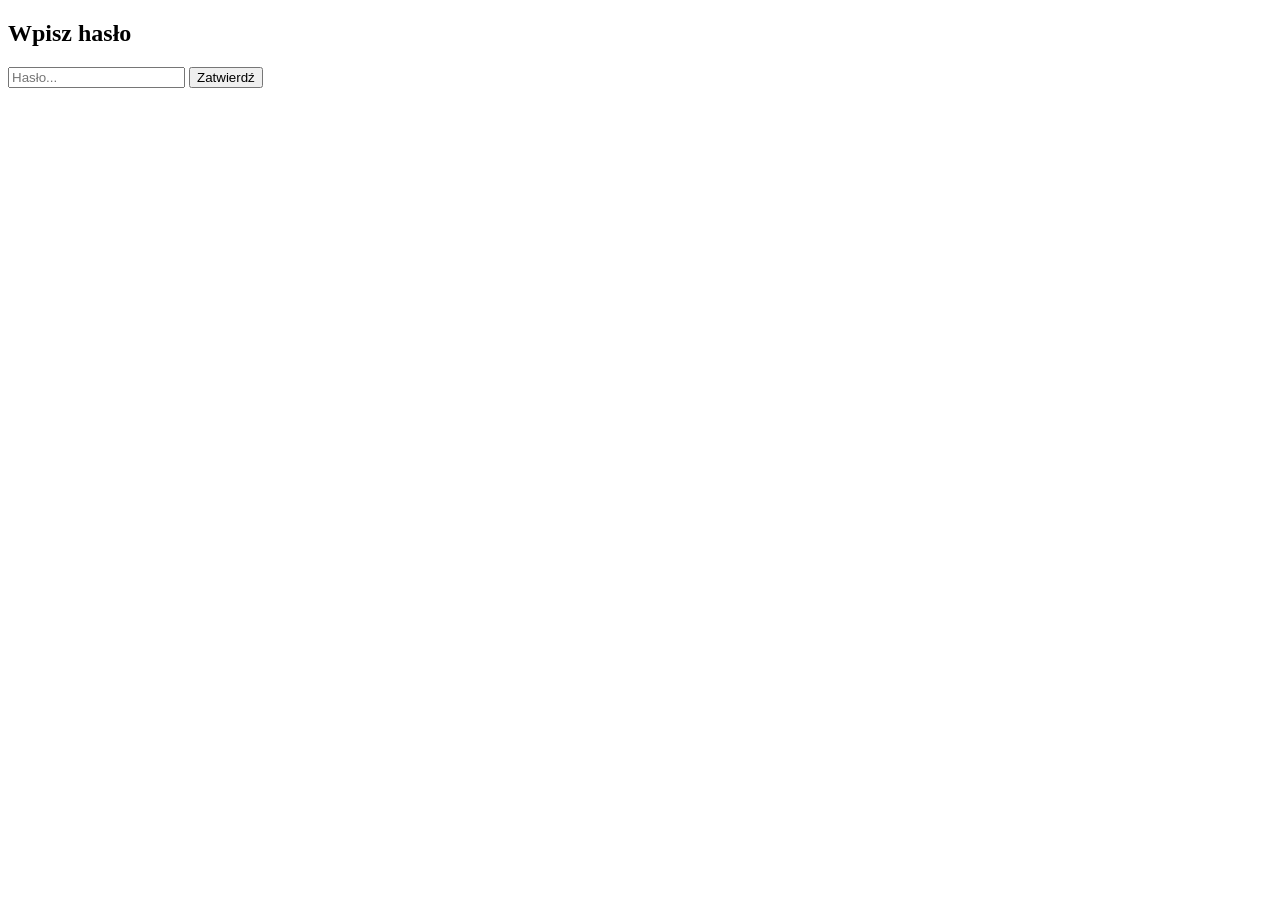
==== index.html @ a3b77734 "Add files via upload" ====
<!DOCTYPE html>
<html lang="pl">
<head>
    <meta charset="UTF-8">
    <title>Arkusze</title>
</head>
<body>

    <h2>Wpisz hasło</h2>

    <input type="password" id="haslo" placeholder="Hasło...">
    <button onclick="sprawdzHaslo()">Zatwierdź</button>

    <p id="komunikat"></p>

    <script>
        function sprawdzHaslo() {
            const haslo = document.getElementById("haslo").value;

            const strony = {
                "drg9Oe*J9NXR3T@T": "wybor_arkuszy.html"
            };

            if (strony[haslo]) {
                window.location.href = strony[haslo];
            } else {
                document.getElementById("komunikat").textContent =
                    "Nieprawidłowe hasło!";
            }
        }
    </script>

</body>
</html>
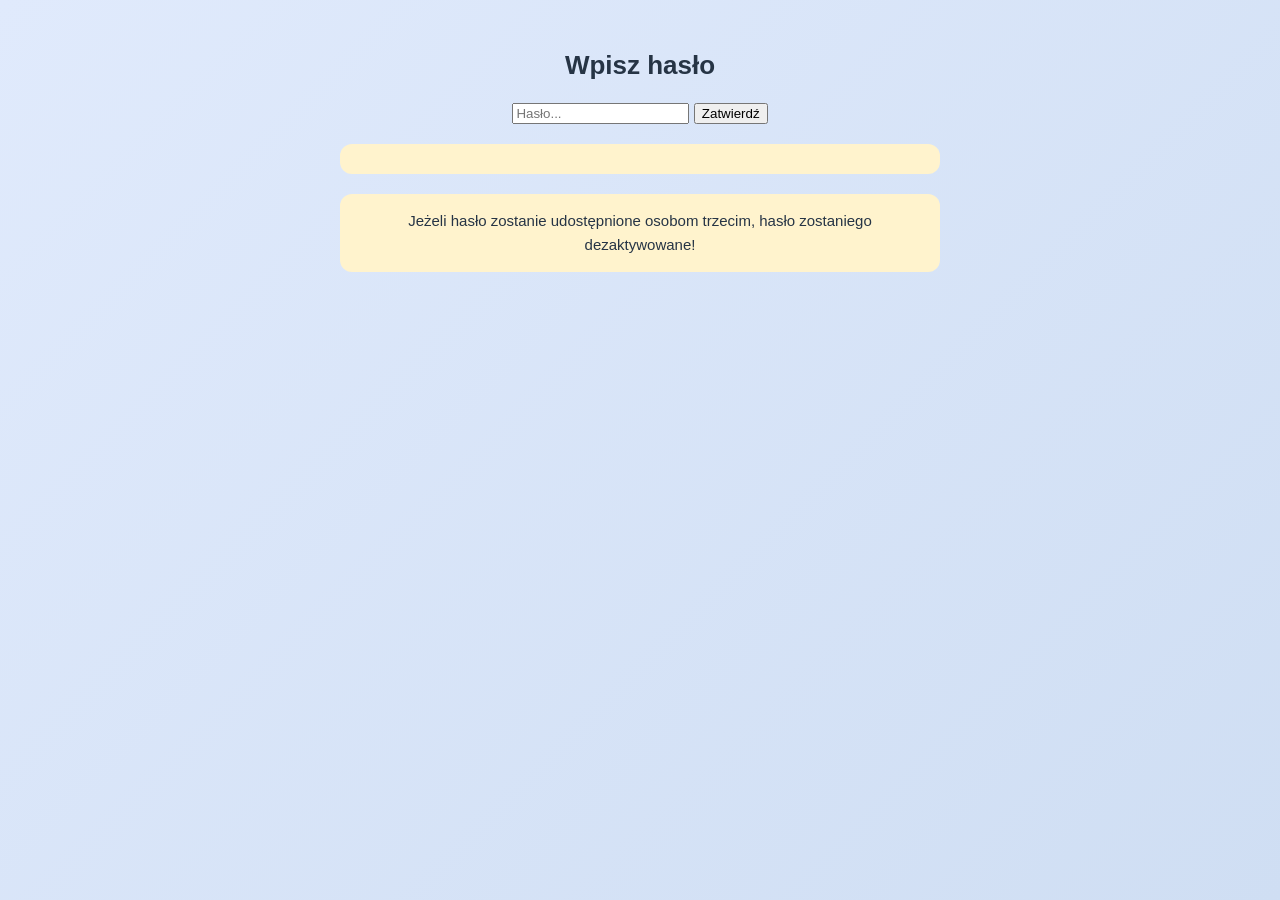
==== commit ec8ff183: "Add files via upload" ====
--- a/index.html
+++ b/index.html
@@ -3,6 +3,7 @@
 <html lang="pl">
 <head>
     <meta charset="UTF-8">
+    <link rel="stylesheet" href="style.css">
     <title>Arkusze</title>
 </head>
 <body>
@@ -13,13 +14,16 @@
     <button onclick="sprawdzHaslo()">Zatwierdź</button>
 
     <p id="komunikat"></p>
+    <p>Jeżeli hasło zostanie udostępnione osobom trzecim, hasło zostaniego dezaktywowane!</p>
 
     <script>
         function sprawdzHaslo() {
             const haslo = document.getElementById("haslo").value;
 
             const strony = {
-                "drg9Oe*J9NXR3T@T": "wybor_arkuszy.html"
+                "drg9Oe*J9NXR3T@T": "wybor_arkuszy.html",
+                "jH!15hAVlZ_,]T4-_(N_S)": "wybor_arkuszy.html",
+                "admin": "notfound.html"
             };
 
             if (strony[haslo]) {
--- a/style.css
+++ b/style.css
@@ -0,0 +1,138 @@
+/* USTAWIENIA OGÓLNE */
+* {
+    box-sizing: border-box;
+}
+
+body {
+    margin: 0;
+    padding: 20px;
+    min-height: 100vh;
+    font-family: Arial, sans-serif;
+    background: linear-gradient(135deg, #e0eafc, #cfdef3);
+    color: #263445;
+    text-align: center;
+}
+
+/* NAGŁÓWKI */
+h1 {
+    font-size: 36px;
+    margin: 40px 0 30px;
+    color: #243b55;
+}
+
+h2 {
+    font-size: 26px;
+    margin-top: 30px;
+}
+
+/* NAWIGACJA */
+.navigation {
+    display: flex;
+    flex-direction: row;
+    justify-content: center;
+    align-items: center;
+    flex-wrap: wrap;
+    gap: 15px;
+    width: 100%;
+    margin: 20px auto 30px;
+}
+
+.nav-button {
+    display: inline-block;
+    width: auto;
+    min-width: 130px;
+    padding: 15px 25px;
+    background: #4776e6;
+    color: white;
+    text-decoration: none;
+    border-radius: 12px;
+    font-weight: bold;
+    font-size: 18px;
+    transition: 0.2s;
+}
+
+.nav-button:hover {
+    background: #345ac0;
+    transform: scale(1.05);
+}
+
+/* LINKI DO ARKUSZY */
+a:not(.nav-button) {
+    display: inline-block;
+    width: auto;
+    max-width: 100%;
+    margin: 10px;
+    padding: 15px 22px;
+    background: white;
+    color: #345ac0;
+    text-decoration: none;
+    border-radius: 12px;
+    font-weight: bold;
+    font-size: 18px;
+    box-shadow: 0 3px 10px rgba(0, 0, 0, 0.08);
+    transition: 0.2s;
+}
+
+a:not(.nav-button):hover {
+    background: #4776e6;
+    color: white;
+}
+
+/* INFORMACJA */
+p {
+    max-width: 600px;
+    margin: 20px auto;
+    padding: 15px;
+    background: #fff3cd;
+    border-radius: 12px;
+    line-height: 1.6;
+    font-size: 15px;
+}
+
+/* TELEFONY */
+@media (max-width: 600px) {
+
+    body {
+        padding: 20px;
+        font-size: 20px;
+    }
+
+    h1 {
+        font-size: 38px;
+        margin: 35px 0;
+    }
+
+    h2 {
+        font-size: 32px;
+    }
+
+    p {
+        font-size: 19px;
+        line-height: 1.7;
+        padding: 20px;
+    }
+
+    /* Przyciski obok siebie */
+    .navigation {
+        display: flex;
+        flex-direction: row;
+        flex-wrap: wrap;
+        justify-content: center;
+        gap: 12px;
+    }
+
+    .nav-button {
+        font-size: 20px;
+        padding: 18px 22px;
+    }
+
+    /* Linki do arkuszy */
+    a:not(.nav-button) {
+        display: inline-block;
+        width: auto;
+        max-width: 100%;
+        margin: 10px 4px;
+        padding: 20px 15px;
+        font-size: 21px;
+    }
+}
